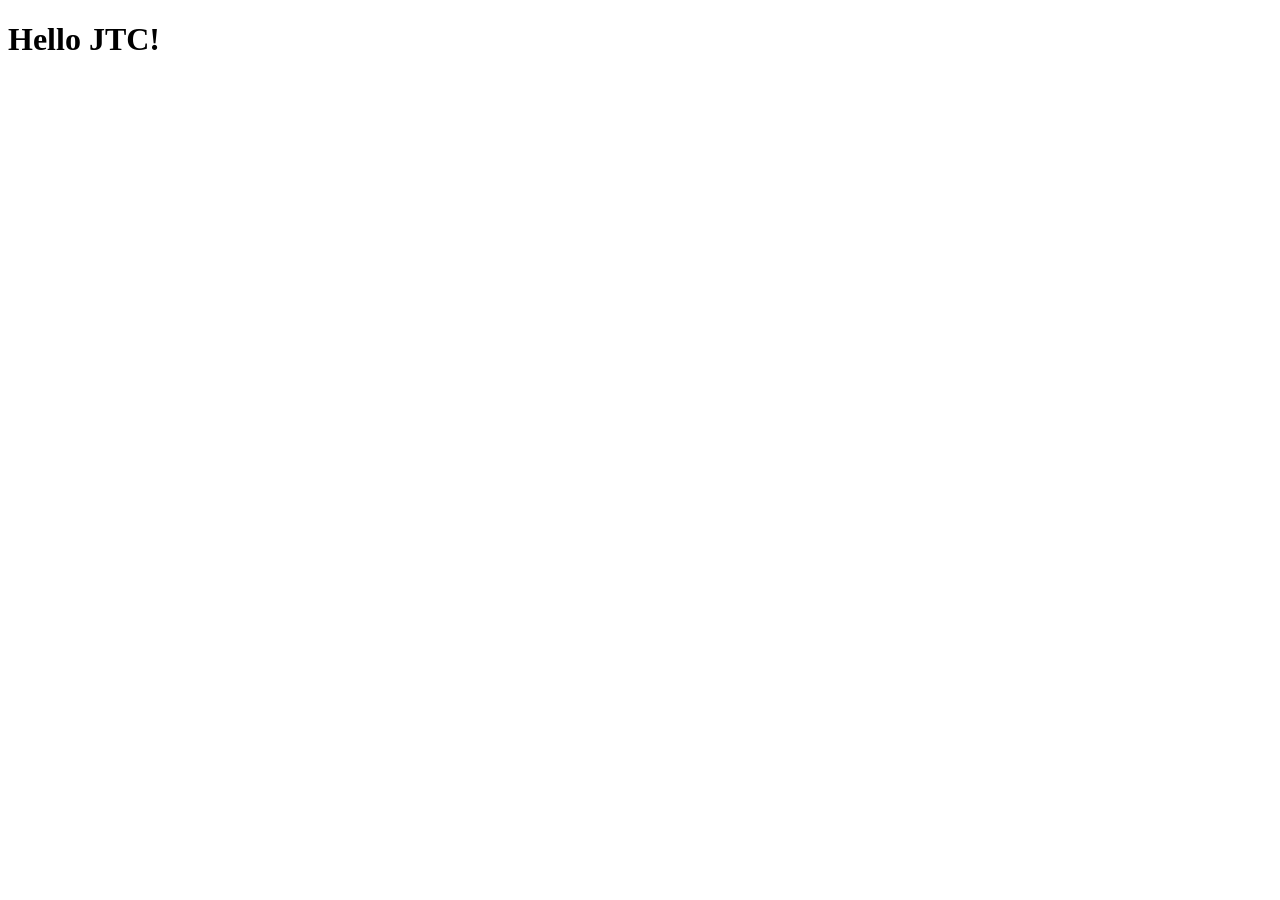
==== index.html @ 87d77a42 "first commit" ====
﻿<!DOCTYPE html>
<html lang="en">
<head>
    <meta charset="UTF-8">
    <meta name="viewport" content="width=device-width, initial-scale=1.0">
    <title>Github Starter</title>
</head>
<body>
    <h1>Hello JTC!</h1>
</body>
</html>
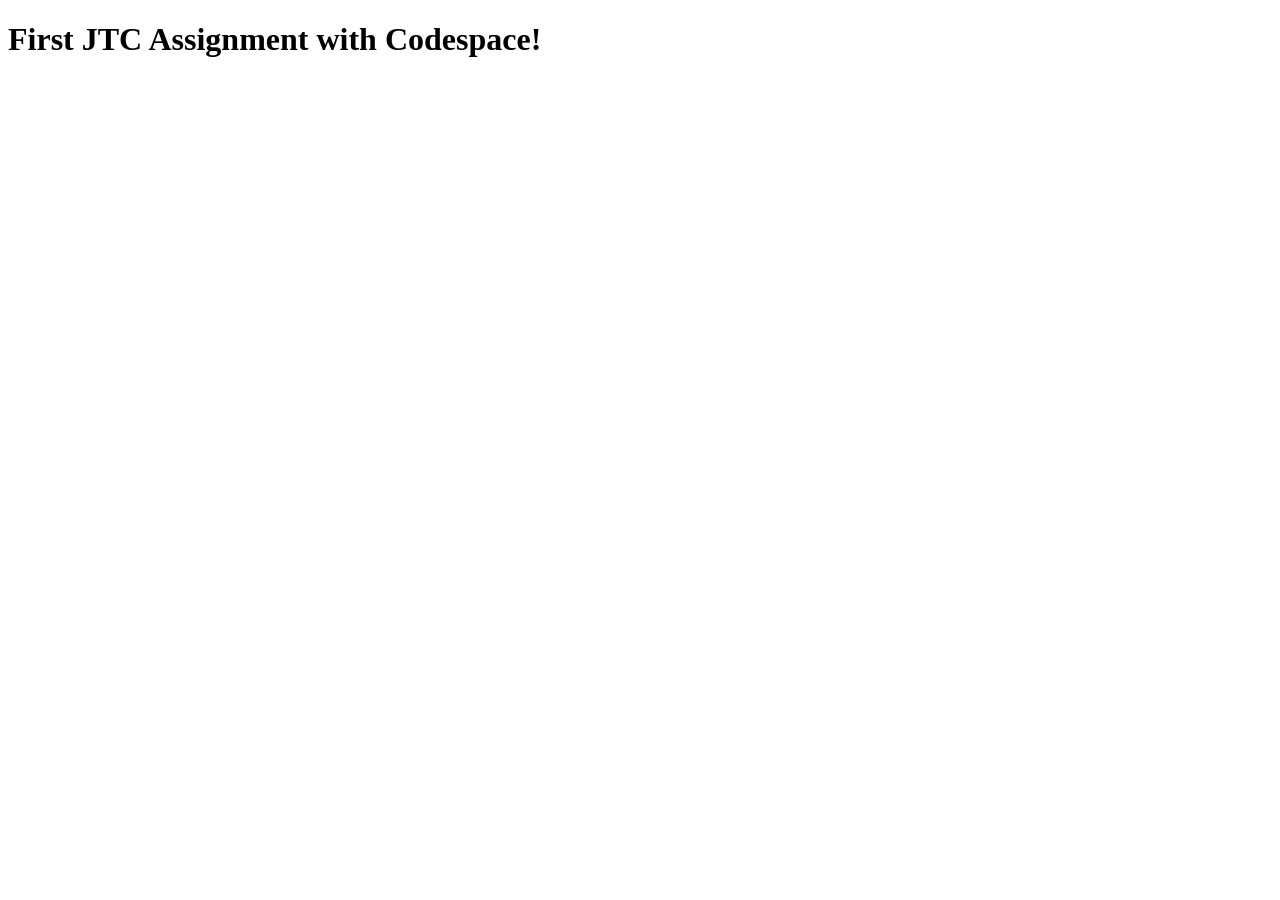
==== commit 26da10d0: "first jtc codespace assignment" ====
--- a/index.html
+++ b/index.html
@@ -1,11 +1,11 @@
-﻿<!DOCTYPE html>
+<!DOCTYPE html>
 <html lang="en">
 <head>
     <meta charset="UTF-8">
     <meta name="viewport" content="width=device-width, initial-scale=1.0">
-    <title>Github Starter</title>
+    <title>On-Ramp Intro</title>
 </head>
 <body>
-    <h1>Hello JTC!</h1>
+    <h1>First JTC Assignment with Codespace!</h1>
 </body>
 </html>
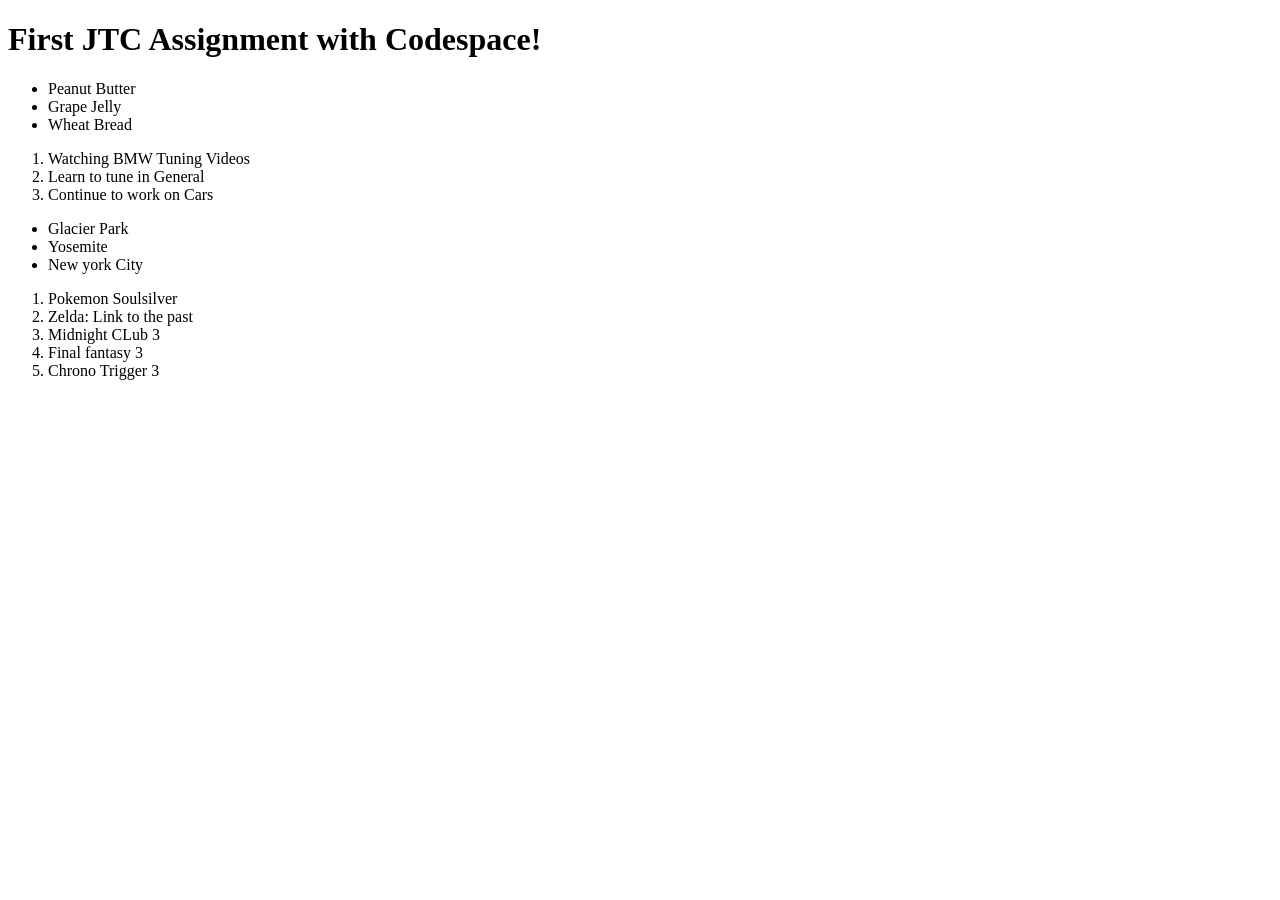
==== commit 4db7a7f2: "lists from odin project assignment" ====
--- a/index.html
+++ b/index.html
@@ -6,6 +6,30 @@
     <title>On-Ramp Intro</title>
 </head>
 <body>
-    <h1>First JTC Assignment with Codespace!</h1>
+    <main> <h1>First JTC Assignment with Codespace!</h1>
+    <ul>
+        <li>Peanut Butter</li>
+        <li>Grape Jelly</li>
+        <li>Wheat Bread</li>
+    </ul>
+    <ol>
+        <li>Watching BMW Tuning Videos</li>
+        <li>Learn to tune in General</li>
+        <li>Continue to work on Cars</li>
+    </ol>
+    <ul>
+        <li>Glacier Park</li>
+        <li>Yosemite</li>
+        <li>New york City</li>
+    </ul>
+    <ol>
+        <li>Pokemon Soulsilver</li>
+        <li>Zelda: Link to the past</li>
+        <li>Midnight CLub 3</li>
+        <li>Final fantasy 3</li>
+        <li>Chrono Trigger 3</li>
+    </ol>
+    </main>
+   
 </body>
 </html>
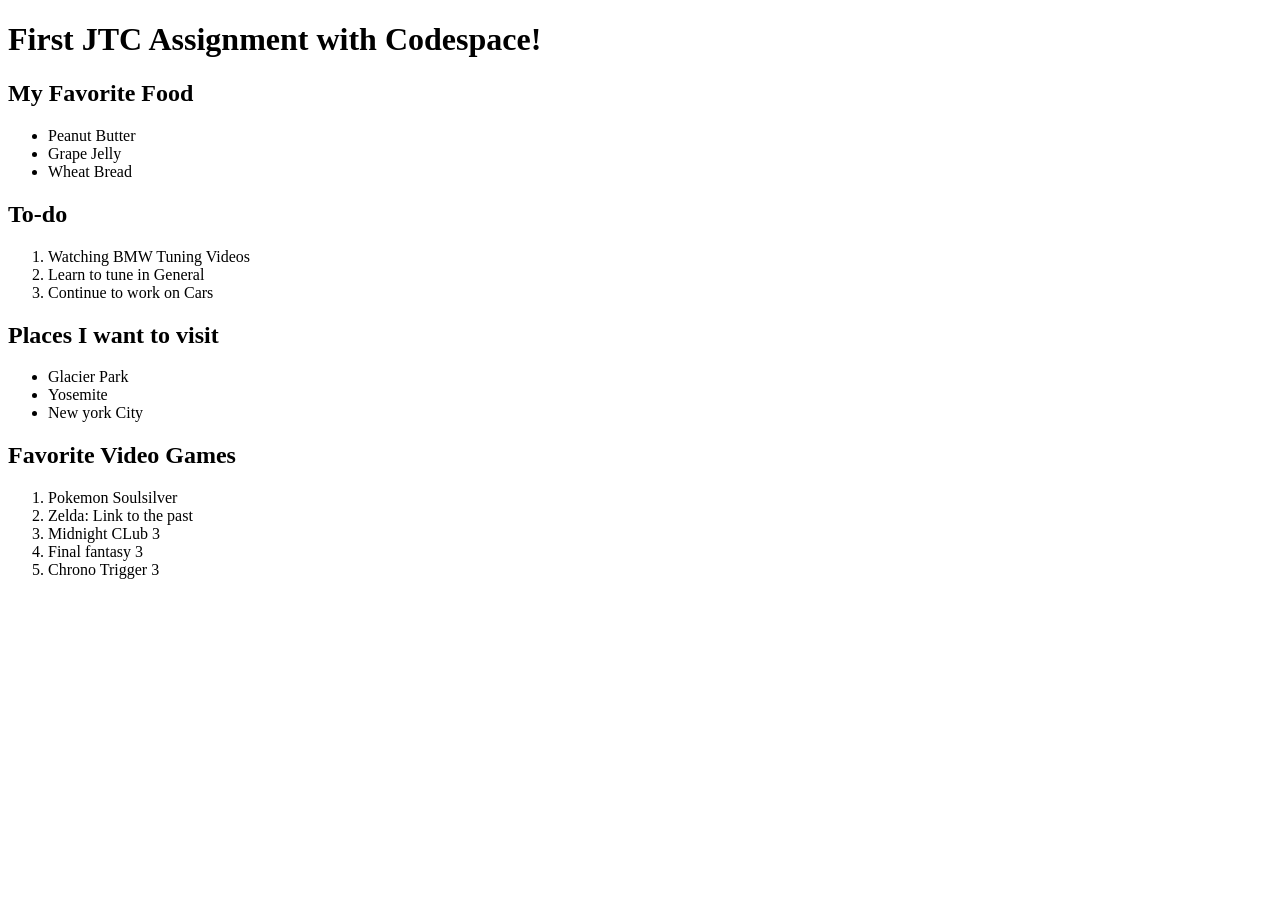
==== commit aa6d9193: "lists from odin project assignment added co-pilot suggestions" ====
--- a/index.html
+++ b/index.html
@@ -7,21 +7,31 @@
 </head>
 <body>
     <main> <h1>First JTC Assignment with Codespace!</h1>
-    <ul>
+    <section>
+        <h2>My Favorite Food</h2>
+        <ul>
         <li>Peanut Butter</li>
         <li>Grape Jelly</li>
         <li>Wheat Bread</li>
     </ul>
-    <ol>
+    </section>
+    <section> 
+        <h2>To-do</h2>
+        <ol>
         <li>Watching BMW Tuning Videos</li>
         <li>Learn to tune in General</li>
         <li>Continue to work on Cars</li>
-    </ol>
-    <ul>
+    </ol></section>
+   <section>
+    <h2>Places I want to visit</h2>
+     <ul>
         <li>Glacier Park</li>
         <li>Yosemite</li>
         <li>New york City</li>
     </ul>
+   </section>
+   <section>
+    <h2>Favorite Video Games</h2>
     <ol>
         <li>Pokemon Soulsilver</li>
         <li>Zelda: Link to the past</li>
@@ -29,6 +39,7 @@
         <li>Final fantasy 3</li>
         <li>Chrono Trigger 3</li>
     </ol>
+   </section> 
     </main>
    
 </body>
